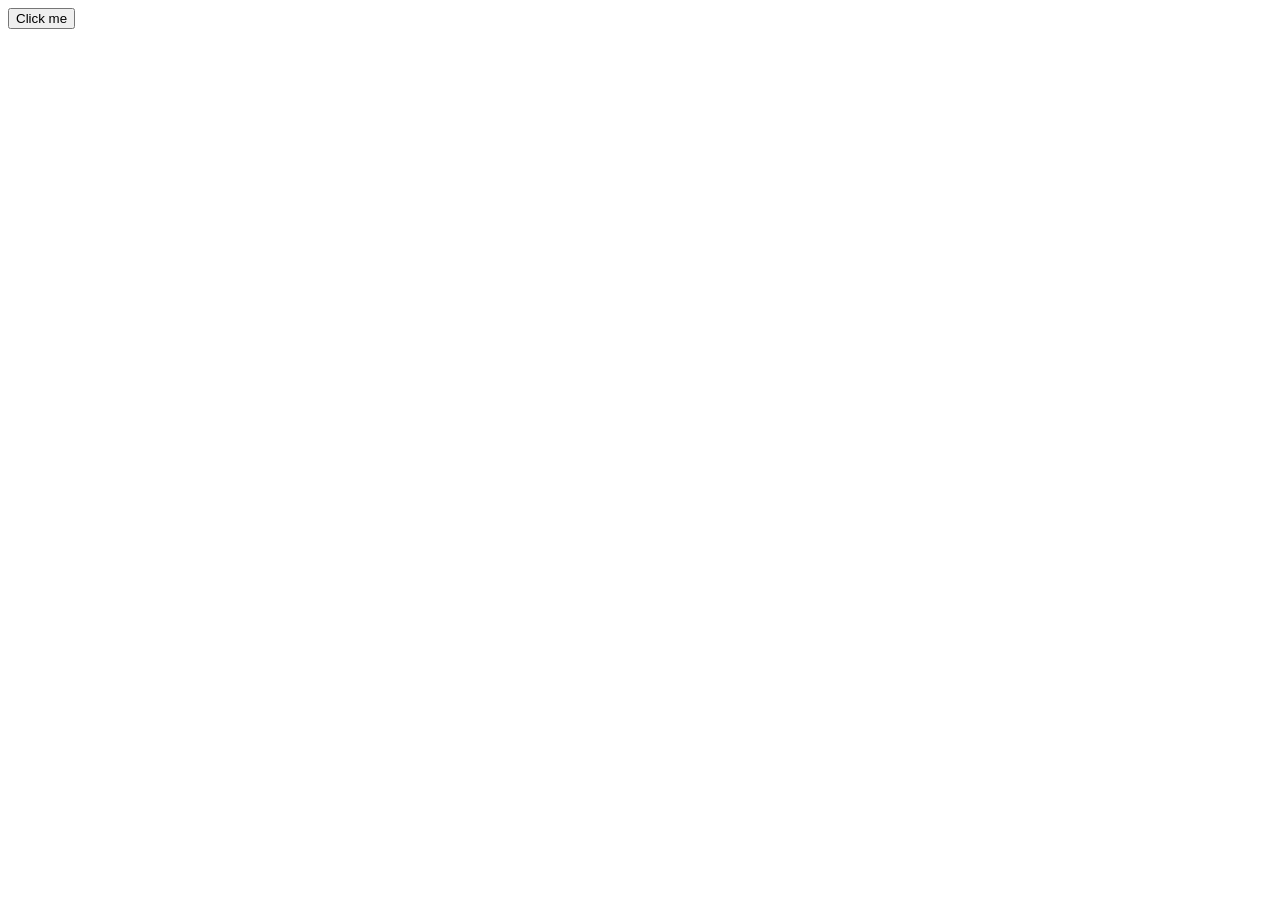
==== index.html @ bb7847c4 "Html finished" ====
<!DOCTYPE html>
<html lang="en">

<head>
    <meta charset="UTF-8">
    <meta name="viewport" content="width=device-width, initial-scale=1.0">
    <title>Document</title>
</head>

<body>
    <button>Click me</button>
</body>

</html>
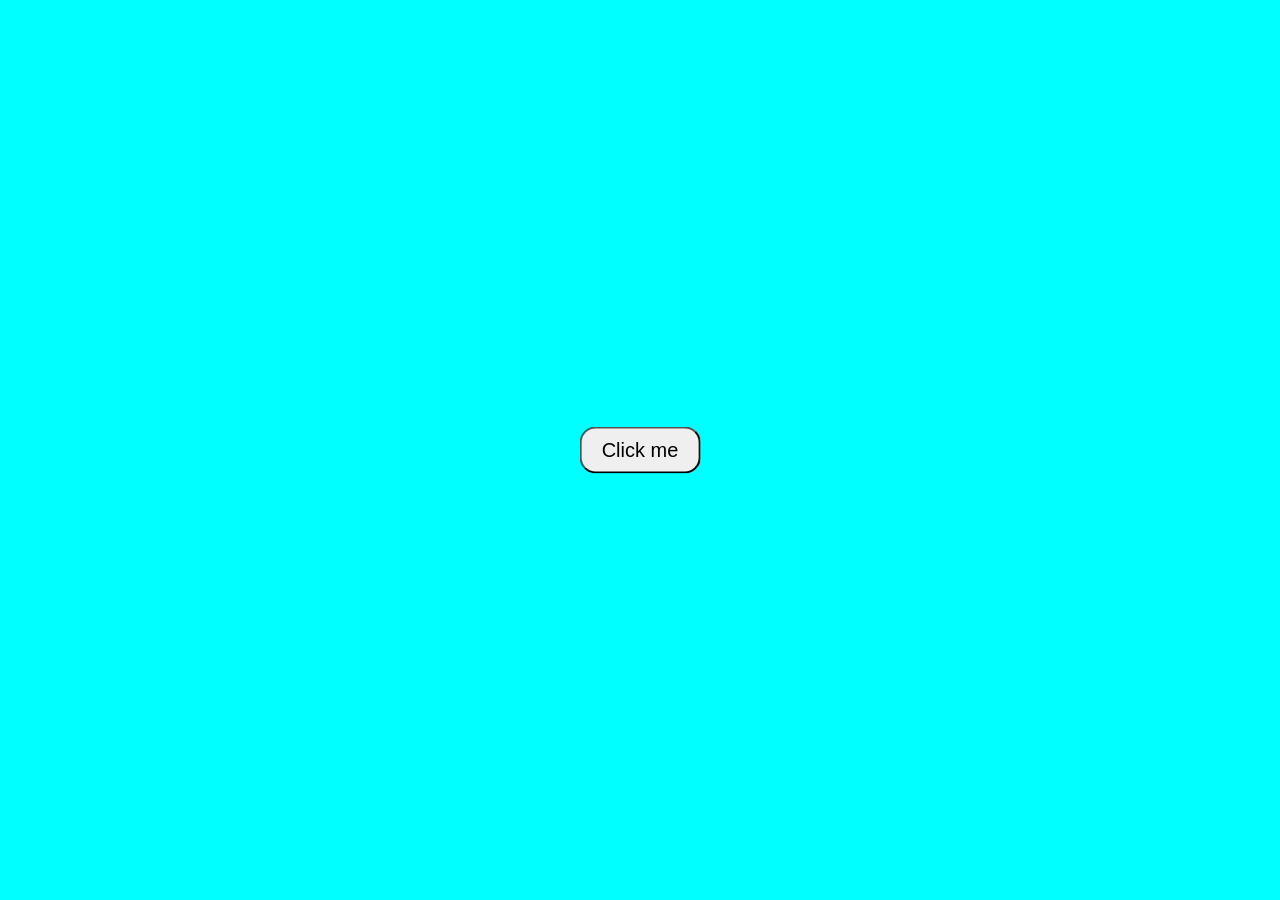
==== commit 21c536fc: "CSS and edite html" ====
--- a/index.html
+++ b/index.html
@@ -5,6 +5,7 @@
     <meta charset="UTF-8">
     <meta name="viewport" content="width=device-width, initial-scale=1.0">
     <title>Document</title>
+    <link rel="stylesheet" href="style.css">
 </head>
 
 <body>
--- a/style.css
+++ b/style.css
@@ -0,0 +1,20 @@
+* {
+    padding: 0;
+    margin: 0;
+    box-sizing: border-box;
+}
+
+body {
+    height: 100vh;
+    background-color: aqua;
+}
+
+button {
+    position: absolute;
+    top: 50%;
+    left: 50%;
+    transform: translate(-50%, -50%);
+    padding: 10px 20px;
+    font-size: 20px;
+    border-radius: 1rem;
+}
